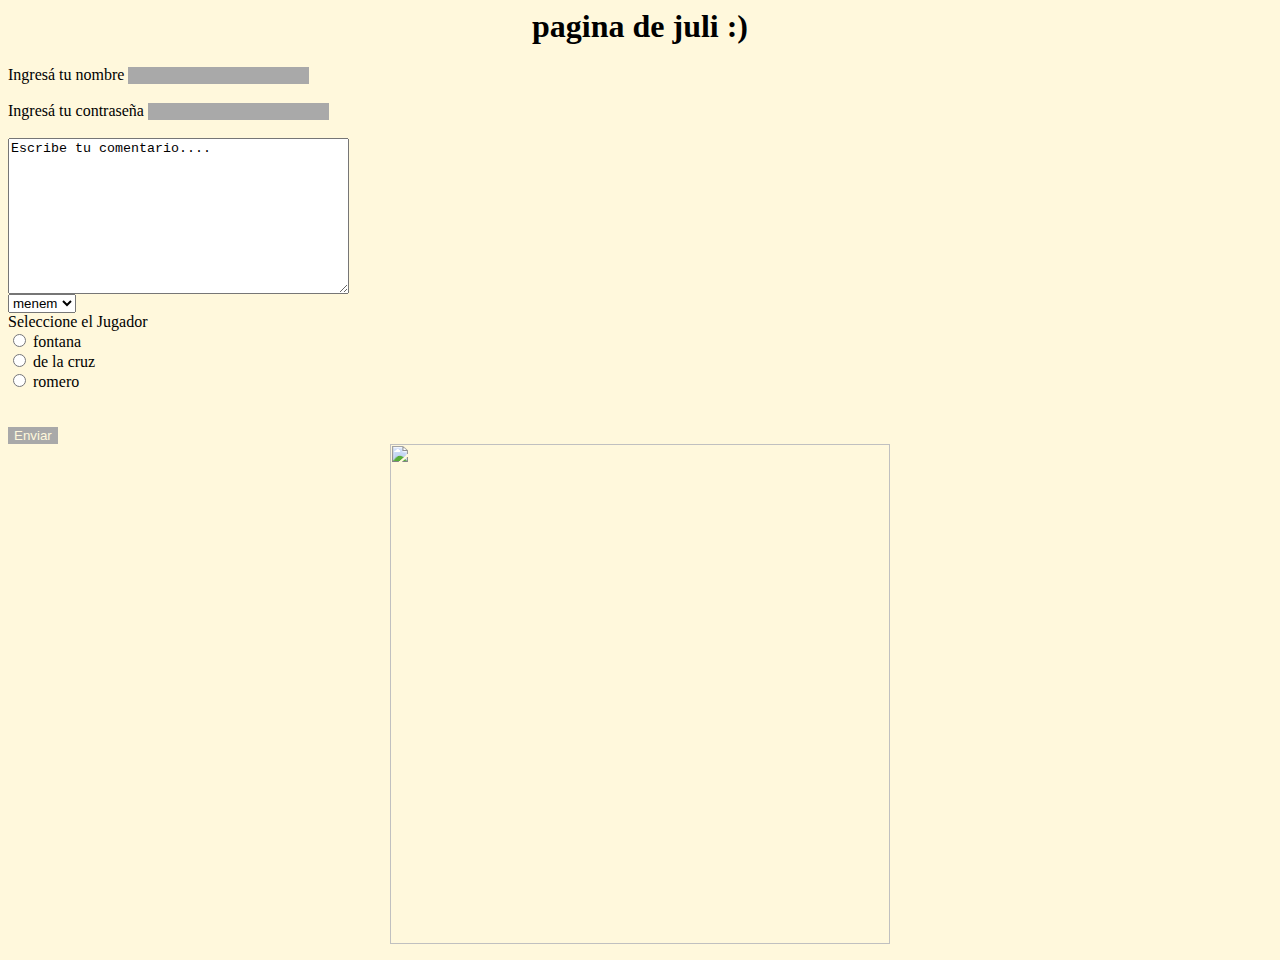
==== index.html.html @ f144a461 "Add files via upload" ====
<html>
    <head>
        <link rel="stylesheet" href="nashe2.css">
    </head>
    <title>julian alvarez
    </title>
    <body>
        <center>
            <h1>pagina de juli :)</h1>
        </center>
        
        <form action="mailto:francisco.prividera@gmail.com" method="post" enctype="text/plain"> 
            Ingresá tu nombre <input type = "text" name="Nombre">
            <br>
            <br>
            Ingresá tu contraseña <input type="text" name="nombre">
            <br>
            
            <br>
            <textarea name="comentario" rows="10" cols="40">Escribe tu comentario....</textarea>
            
            <br>
            <select name="Opciones">
                <option value = "menem">menem</option>
                <option value = "videla">videla</option>
                <option value ="alfonsin">alfonsin</option>
                <option value= "roca">roca</option>
                </select>
                <br>
            
                Seleccione el Jugador<br>
              
                <input type="radio" id="fontana" name="Jugador" value="fontana" >
               <label for= "fontana">fontana</label>
               <br>
                 <input type="radio" id="de la cruz" name="Jugador" value="de la cruz">
                 <label for= "de la cruz">de la cruz</label>
                <br>  
              <input type="radio" id="romero" name="Jugador" value="romero">
                <label for= "romero">romero</label>
            
                <br><br><br>
                <input type="submit" value="Enviar">
                <center><img src="https://cmproducciones.com.ar/wp-content/uploads/2021/05/xlvarezz_crop1571701657389.jpg_1902800913-1024x768.jpg" width="500 px"></center>
        </form>
    </body>
</html>
---- nashe2.css ----
input
{
color: cornsilk;
background-color: darkgray;
cursor: pointer;
border: none;


}
body
{
    background-color: cornsilk;
}
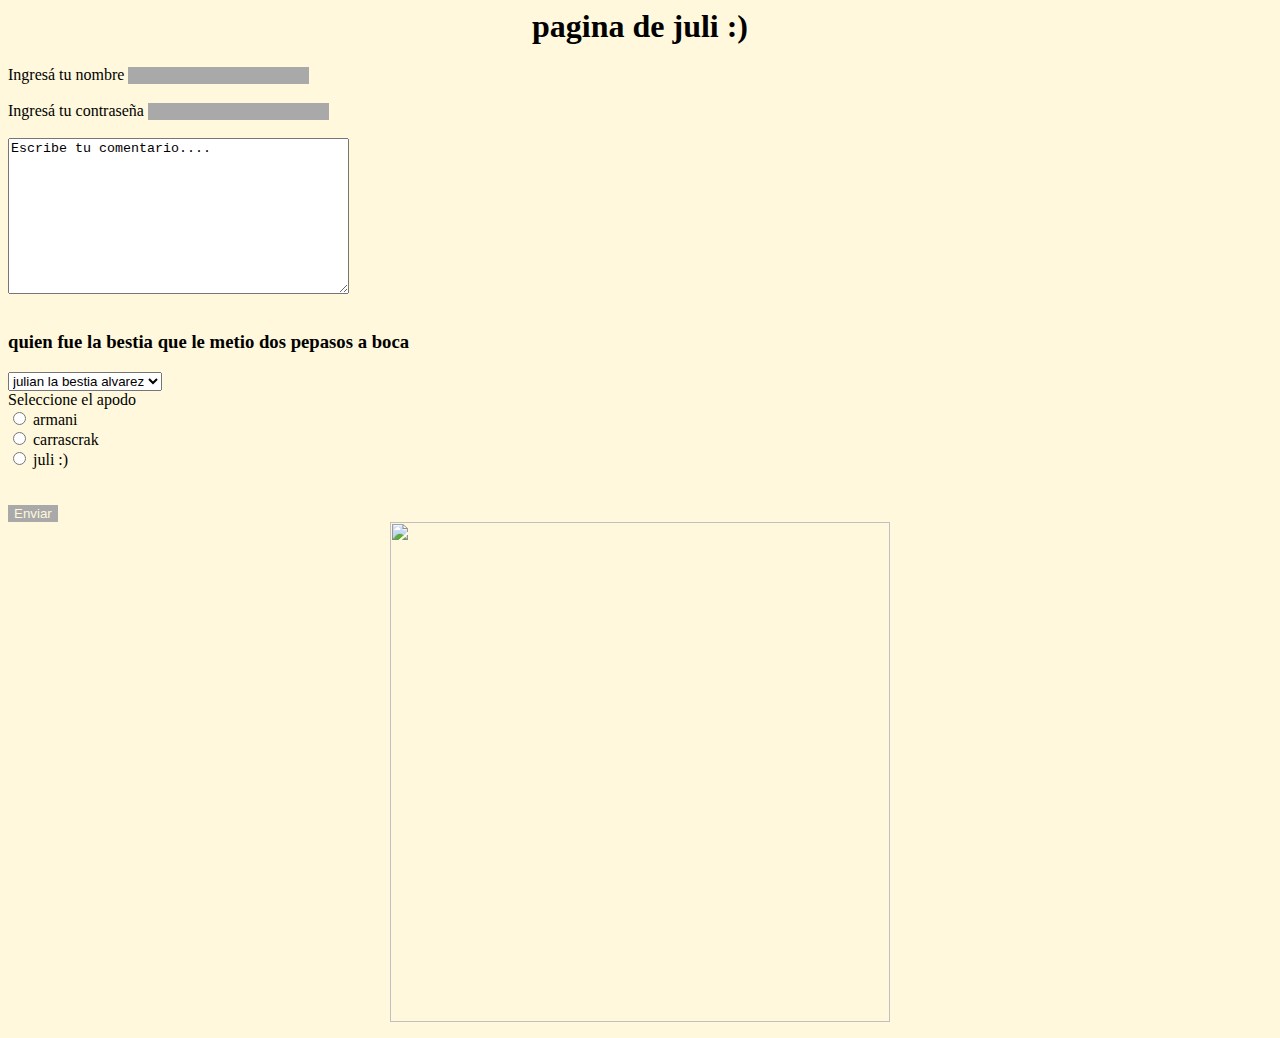
==== commit 3aa7bc41: "Add files via upload" ====
--- a/index.html.html
+++ b/index.html.html
@@ -5,39 +5,42 @@
     <title>julian alvarez
     </title>
     <body>
+        
         <center>
             <h1>pagina de juli :)</h1>
         </center>
         
-        <form action="mailto:francisco.prividera@gmail.com" method="post" enctype="text/plain"> 
+        <form action="php fenta.php" method="post" enctype="text/plain"> 
             Ingresá tu nombre <input type = "text" name="Nombre">
             <br>
             <br>
-            Ingresá tu contraseña <input type="text" name="nombre">
+            Ingresá tu contraseña <input type="text" name="contraseña">
             <br>
             
             <br>
             <textarea name="comentario" rows="10" cols="40">Escribe tu comentario....</textarea>
             
             <br>
-            <select name="Opciones">
-                <option value = "menem">menem</option>
-                <option value = "videla">videla</option>
-                <option value ="alfonsin">alfonsin</option>
-                <option value= "roca">roca</option>
+            <br>
+            <h3> quien fue la bestia que le metio dos pepasos a boca </h3>
+            <select name="riverplatense">
+                <option value = "julian la bestia alvarez">julian la bestia alvarez</option>
+                <option value = "pipo gorosito">pipo gorosito</option>
+                <option value ="el gordo haaland">el gordo haaland</option>
+               
                 </select>
                 <br>
             
-                Seleccione el Jugador<br>
+                Seleccione el apodo <br>
               
-                <input type="radio" id="fontana" name="Jugador" value="fontana" >
-               <label for= "fontana">fontana</label>
+                <input type="radio" id="armani" name="Jugador" value="armani" >
+               <label for= "armani">armani</label>
                <br>
-                 <input type="radio" id="de la cruz" name="Jugador" value="de la cruz">
-                 <label for= "de la cruz">de la cruz</label>
+                 <input type="radio" id="carrascrak" name="Jugador" value="carrascrak">
+                 <label for= "carrascrak">carrascrak</label>
                 <br>  
-              <input type="radio" id="romero" name="Jugador" value="romero">
-                <label for= "romero">romero</label>
+              <input type="radio" id="juli :)" name="Jugador" value="juli :)">
+                <label for= "juli :)">juli :)</label>
             
                 <br><br><br>
                 <input type="submit" value="Enviar">
--- a/nashe2.css
+++ b/nashe2.css
@@ -1,13 +1,15 @@
 input
 {
-color: cornsilk;
+
+    color: cornsilk;
 background-color: darkgray;
 cursor: pointer;
 border: none;
+
 
 
 }
 body
 {
     background-color: cornsilk;
-}+}
